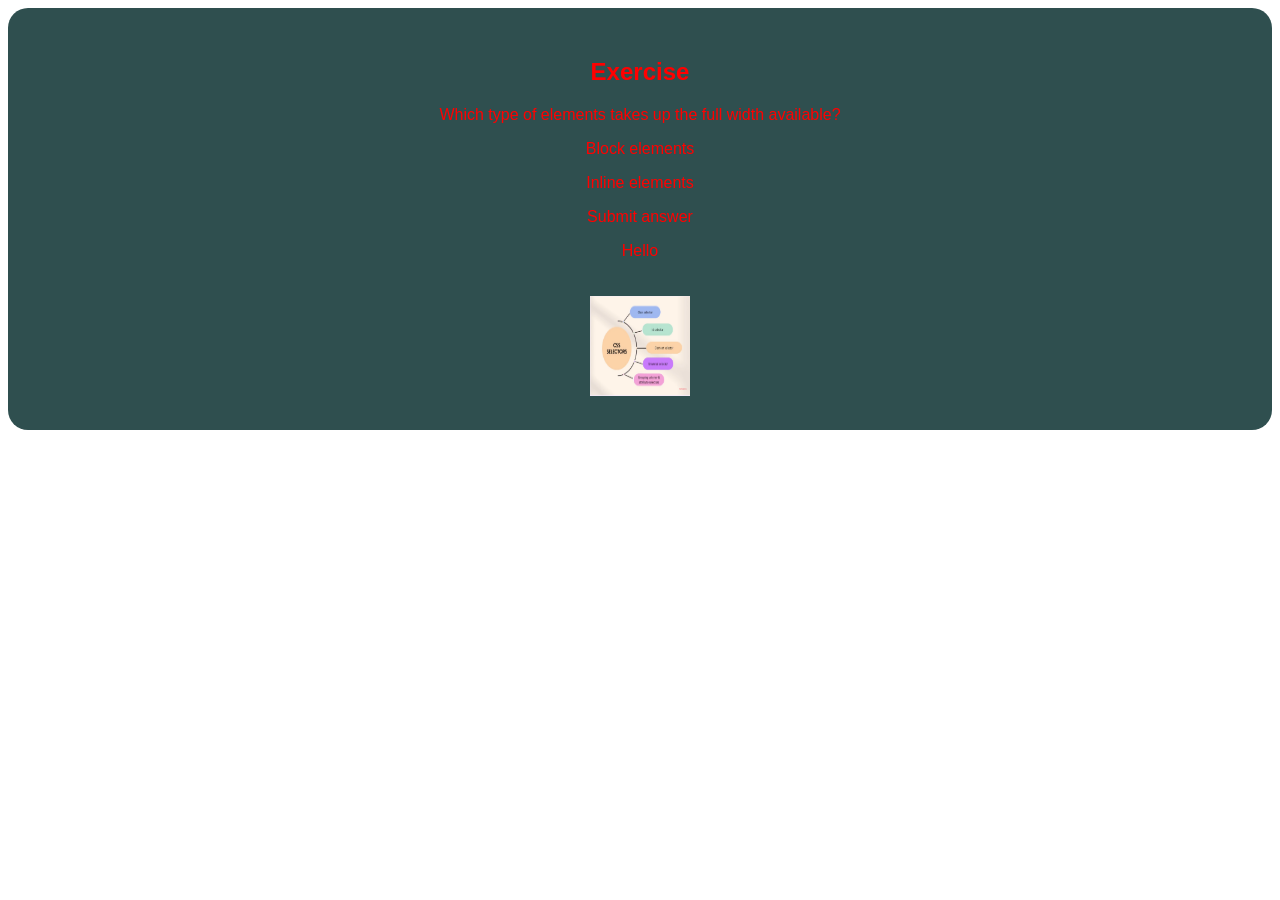
==== css-class-id/css-class.html @ 8b982f89 "test" ====
<!doctype html>
<html lang="en">
  <head>
    <meta charset="UTF-8" />
    <meta name="viewport" content="width=device-width, initial-scale=1.0" />
    <title>CSS Class</title>
    <style></style>
  </head>
  <body>
    <!-- <p>
      <span>3 ways to use css:</span>
      <span>1. Inline CSS </span>
      <span>2. Internal CSS </span>
      <span>3. External CSS </span>
    </p>
    <p>This is a paragraph with a CSS class.</p> -->

    <!-- Block element takes up the whole line -->
    <!-- <h1 style="background-color: green;">আমার সোনার বাংলা</h1>
    <p style="background-color: green;">Paragraph</p>
    <p style="background-color: green;">Paragraph Two</p> -->
    <!-- <div style="background-color: blue; color: white"></div> -->

    <!-- Inline Elements: only takes space as needed -->
    <!-- <span style="background-color: green;">Bangladesh</span>
    <span style="background-color: red;">Russia</span> -->

    <!-- use of div element -->

    <div
    style="background-color: darkslategray; padding: 30px; color: red; border-radius: 20px; text-align: center; font-family: Arial, Helvetica, sans-serif;"
    >
      <h2>Exercise</h2>
      <p>Which type of elements takes up the full width available?</p>

      <p>Block elements</p>
      <p>Inline elements</p>

      <span>Submit answer</span>
      <p>Hello</p>
      <img src="css-selectors.png" alt="" style="width: 100px; height: 100px; margin-top: 20px;">
    </div>
  </body>
</html>
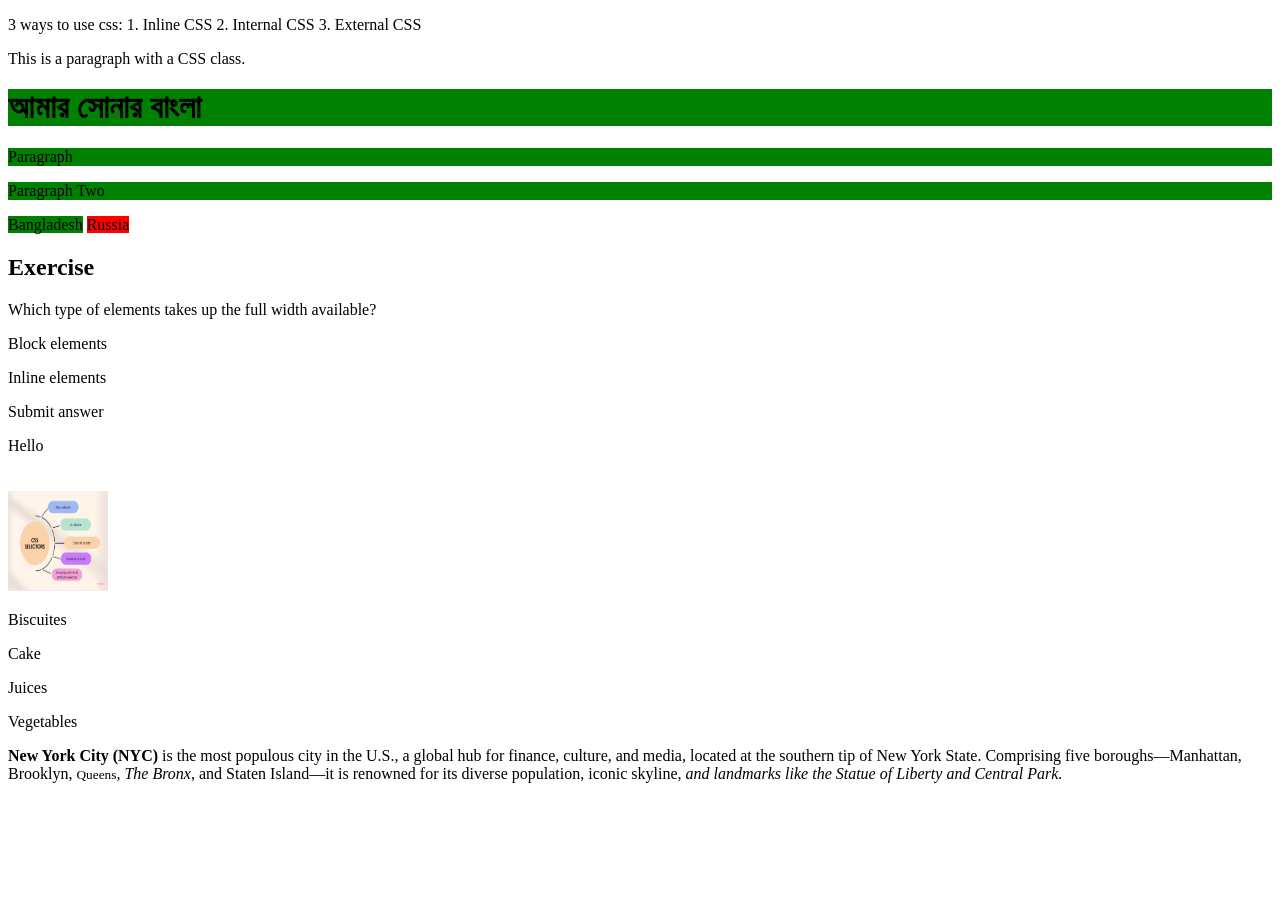
==== commit 0e83671c: "html inline elements and block elements" ====
--- a/css-class-id/css-class.html
+++ b/css-class-id/css-class.html
@@ -7,29 +7,28 @@
     <style></style>
   </head>
   <body>
-    <!-- <p>
+    <p>
       <span>3 ways to use css:</span>
       <span>1. Inline CSS </span>
       <span>2. Internal CSS </span>
       <span>3. External CSS </span>
     </p>
-    <p>This is a paragraph with a CSS class.</p> -->
+    <p>This is a paragraph with a CSS class.</p>
 
     <!-- Block element takes up the whole line -->
-    <!-- <h1 style="background-color: green;">আমার সোনার বাংলা</h1>
-    <p style="background-color: green;">Paragraph</p>
-    <p style="background-color: green;">Paragraph Two</p> -->
-    <!-- <div style="background-color: blue; color: white"></div> -->
+    <h1 style="background-color: green">আমার সোনার বাংলা</h1>
+    <p style="background-color: green">Paragraph</p>
+    <p style="background-color: green">Paragraph Two</p>
+
+    <div style="background-color: blue; color: white"></div>
 
     <!-- Inline Elements: only takes space as needed -->
-    <!-- <span style="background-color: green;">Bangladesh</span>
-    <span style="background-color: red;">Russia</span> -->
+    <span style="background-color: green">Bangladesh</span>
+    <span style="background-color: red">Russia</span>
 
     <!-- use of div element -->
 
-    <div
-    style="background-color: darkslategray; padding: 30px; color: red; border-radius: 20px; text-align: center; font-family: Arial, Helvetica, sans-serif;"
-    >
+    <div>
       <h2>Exercise</h2>
       <p>Which type of elements takes up the full width available?</p>
 
@@ -38,7 +37,44 @@
 
       <span>Submit answer</span>
       <p>Hello</p>
-      <img src="css-selectors.png" alt="" style="width: 100px; height: 100px; margin-top: 20px;">
+      <img
+        src="css-selectors.png"
+        alt=""
+        style="width: 100px; height: 100px; margin-top: 20px"
+      />
     </div>
+
+    <div class="" id="">
+      <p></p>
+    </div>
+
+    <div>
+      <p>Biscuites</p>
+      <p>Cake</p>
+    </div>
+
+    <div>
+      <p>Juices</p>
+    </div>
+
+    <div>
+      <p>Vegetables</p>
+    </div>
+
+    <p>
+      <!-- Bold/ strong -->
+      <strong>New York City (NYC)</strong> is the most populous city in the
+      U.S., a global hub for finance, culture, and media, located at the
+      southern tip of New York State. Comprising five boroughs—Manhattan,
+      Brooklyn, <small>Queens</small>, <em>The Bronx</em>, and Staten Island—it
+      is renowned for its diverse population, iconic skyline,
+      <i>and landmarks like the Statue of Liberty and Central Park.</i>
+    </p>
+
+    <!-- b tag for bolder text -->
+    <!-- strong tag to make text bold -->
+    <!-- small tag make text smaller -->
+    <!-- i tag for italic text -->
+    <!-- em tag to emphasize text: em is a semantic element -->
   </body>
 </html>
